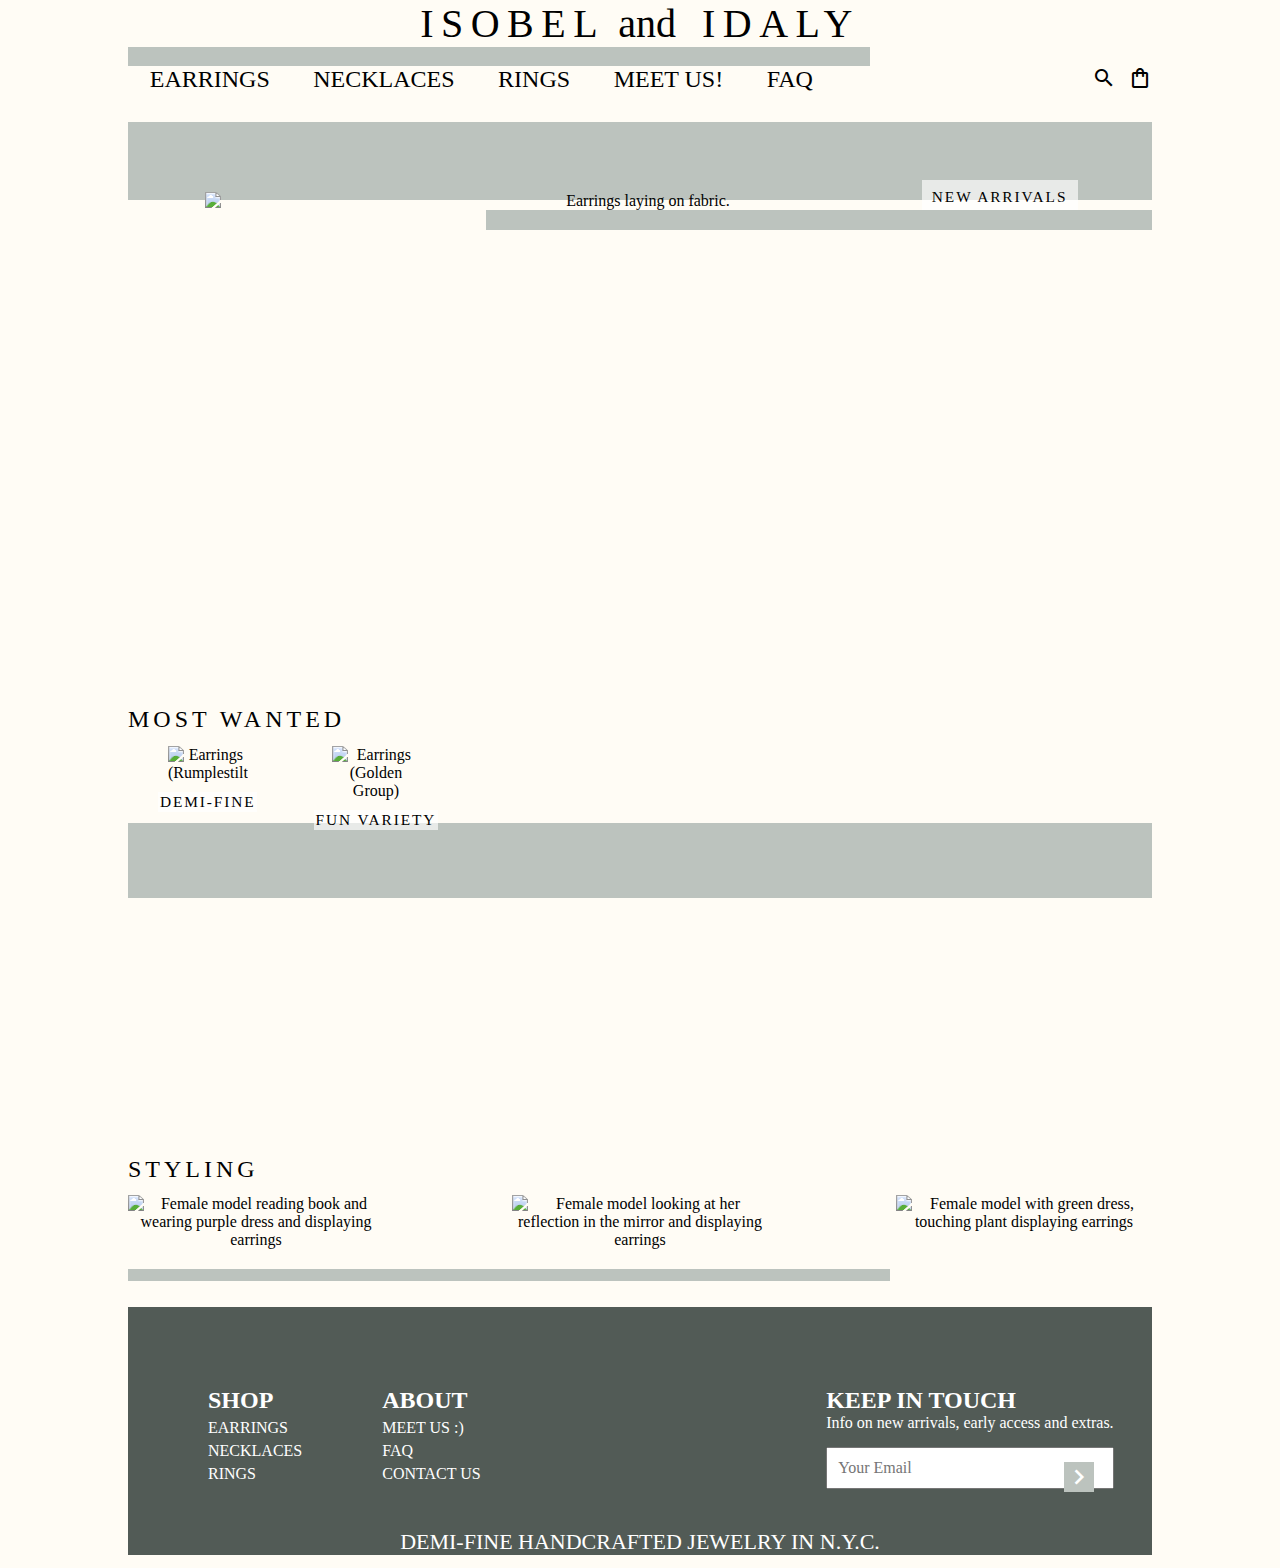
==== index.html @ d54159a1 "initial commit" ====
<!doctype html>
<html lang="en">
	
	<head>
		<meta charset="utf-8">
		<meta name="viewport" content="width=device-width, initial-scale=1.0">
		<link href="https://fonts.googleapis.com/css?family=Material+Icons|Material+Icons+Outlined|Material+Icons+Two+Tone|Material+Icons+Round|Material+Icons+Sharp" rel="stylesheet">
		<link rel="stylesheet" href="CSS/style.css">
		<title>ISO.IDA | Demi-Fine Handmade Jewelry</title>
	</head>

	<body>
		<!-- Navigation menu -->

		<header>
			
			<nav>
				
				<div id="logo">
				  <a href="index.html"><span class="logoFont1">ISOBEL</span><span class="logoFont2">and</span><span class="logoFont1">IDALY</span></a>
			  </div>
				
				<div id="menu">
					<a href="earrings.html">EARRINGS</a>
					<a href="">NECKLACES</a>
					<a href="">RINGS</a>
					<a href="">MEET US!</a>
					<a href="">FAQ</a>
				</div>
				
			  <div id="menuIcons">
					<span class="material-icons-outlined">search</span>
					<span class="material-icons-outlined">shopping_bag</span>
				</div>
				
			</nav>
		
		</header>
		
		<main>
		<div id="homeMain">
			<!-- Image displaying on homepage after menu -->
			<img src="Images/Home/GroupShot.JPG" alt="Earrings laying on fabric." id="homeGroupShot">
			<button id="newArrivals">NEW ARRIVALS</button>
		</div>
		</main>
		
		<article id="homeArticle">
			<section>
				<h2>MOST WANTED</h2>
				<div id="homeMostWanted">
				
					<div id="homeLeftImage">
						<img src="Images/Home/Rumplestilt.jpg" alt="Earrings (Rumplestilt)">
						<button>DEMI-FINE</button>
					</div>
					
					<div id="homeRightImage">
						<img src="Images/Home/GoldenGroup.jpg" alt="Earrings (Golden Group)">
						<button>FUN VARIETY</button>
					</div>
					
				</div>
				
			</section>
			
			<section id="homeSectionStyling">
				<h2>STYLING</h2>
				<div id="homeStyling">
					
					<div id="homeStylingImages">
						<img src="Images/Home/QueenPurple.jpg" alt="Female model reading book and wearing purple dress and displaying earrings">
						<img src="Images/Home/QueenTerra.jpg" alt="Female model looking at her reflection in the mirror and displaying earrings" id="homeStylingCenterImg">
						<img src="Images/Home/QueenGreen.jpg" alt="Female model with green dress, touching plant displaying earrings">
					</div>
				
				</div>
			</section>
		
		</article>
		
		<footer>
			<div class="footerTop">
				<div>
				<h3>SHOP</h3>
					<ul>
						<li><a href="">EARRINGS</a></li>
						<li><a href="">NECKLACES</a></li>
						<li><a href="">RINGS</a></li>
					</ul>
				</div>

				<div>
				<h3>ABOUT</h3>
					<ul>
						<li><a href="">MEET US :)</a></li>
						<li><a href="">FAQ</a></li>
						<li><a href="">CONTACT US</a></li>
					</ul>
				</div>

				<div class="footerKeepInTouch">

					<h3>KEEP IN TOUCH</h3>
					<p>Info on new arrivals, early access and extras.</p>
					<input type="email" placeholder="Your Email"><span id="footerSubmitEmail" class="material-icons-outlined">keyboard_arrow_right</span>
				</div>
			</div>
			
			<span class="footerBottomPrint">
			
				<p>DEMI-FINE HANDCRAFTED JEWELRY IN N.Y.C.</p>
				
			</span>
			
		</footer>
		
	</body>
	
</html>
---- CSS/style.css ----
@charset "utf-8";
/* CSS Document */
*{
	text-align: center;
	margin: 0;
	padding: 0;
	box-sizing: border-box;
}

html{
}


header a{
	text-decoration: none;
	color: black;
}



/* Logo style */

#logo::after{
	display: block;
	position: relative;
	content: '';
	background-color: #BCC3BE;
	height: 1.5vw;
	width: 72.5%;
}

.logoFont1{
	font-family: restora;
	font-weight: lighter;
	font-size: 40px;
	letter-spacing: 7.5px;
	vertical-align: middle;
}

.logoFont2{
	font-family: mrs saint delafield;
	font-weight: normal;
	font-size: 40px;
	padding: 0 26px 0 13px;
	position: relative;
	vertical-align: middle;
}

/* Menu */

#menu{
	float: left;
	width: 85%;
	display: flex;
	margin: 0 auto;
}

#menu a{
	font-family: leksa sans;
	font-weight: lighter;
	padding: 0 2.5%;
	font-size: 24px;
	z-index: 1;
}

#menu a:hover{
	border-bottom: thick #525b56 solid;
}

#menuIcons{
	float: right;
	width: 15%;
	text-align: end;
}

#menuIcons span{
	font-size: 24px;
	padding-left: 8px;
	cursor: pointer;
}


body{
	background-color: #fffcf5;
	margin: 0 10%;
}

main{
	top: 90px;
	position: absolute;
	width: 80%;
}

#homeMain::before{
	content: '';
	display: block;
	position: absolute;
	background-color: #BCC3BE;
	height: 65%;
	width: 100%;
	z-index: -1;
	top: 32px;
}

#homeMain{
	display: block;
	padding-top: 10%;
	position: relative;
}

/* Buttons */

button{
	display: flex;
	position: absolute;
	font-family: restora;
	font-weight: 100;
	font-size: 1.2vw;
	letter-spacing: .15vw;
	border: none;
	border-radius: 0;
	background-color: rgba(255,255,255,0.65);
	padding: .75% 1%;
	cursor: pointer;
}

#newArrivals:hover{
	color: white;
	background-color: rgba(255,255,255,0.65);
}

button:hover{
	background-color: white;
}

/* Button in Home's Main */

#homeMain button{
	top: 75%;
	left: 77.5%;
}

#homeMain::after{
	position: relative;
	content: '';
	height: 1.5vw;
	background-color: #BCC3BE;
	display: block;
	float: right;
	width: 65%;
}

/* Background boxes */

#homeGroupShot{
	
	display: block;
	width: 85%;
	margin: 0 auto;
}

/* Headings */

h2{
	font-family: restora;
	font-weight: 100;
	font-size: 24px;
	letter-spacing: 4px;
	text-align: left;
	padding-bottom: 1vw;
}

h3{
	color: white;
	font-family: leksa sans;
	font-size: 24px;
}

/* Home's Article */

#homeArticle{
	padding-top: 50vw;
	display: block;
}

/* Home's Sections */

#homeMostWanted{
	position: absolute;
	display: flex;
	width: 80%;
}

#homeMostWanted img{
	display: block;
	width: 50%;
	margin: 0 auto;
}

#homeMostWanted button{
	display: block;
	margin: .75vw auto;
	position: relative;
	
}

#homeMostWanted::after{
	content: '';
	display: block;
	position: absolute;
	background-color: #BCC3BE;
	height: 80%;
	width: 100%;
	z-index: -1;
	top: 6vw;
}

/* Home's Styling Section */

#homeSectionStyling{
	margin-top: 32vw;
}

#homeStyling{
	position: relative;
}

#homeStylingImages{
	display: flex;
}

#homeStylingImages img{
	width: 25%;
	
}

#homeStylingCenterImg{
	margin: 0 auto;
}

#homeStyling::after{
	content: '';
	display: block;
	position: absolute;
	background-color: #BCC3BE;
	height: 1vw;
	width: 59.5vw;
	margin-top: 1.5vw;
}

/* ------ Earrings Styles ------ */

#earringsArticle{
	padding-top: 100px;
}

.earringsSection{
	width: 100%;
	height: 100%;
}

.earringsItemBox{
	flex-direction: column;
	display: inline-flex;
	width: 29%;
	margin: 0 1.5%;
}

.earringsSection img{
	border: medium #525b56 solid;
	
}


.earringsSection p{
	color: black;
	font-size: 26px;
	font-weight: 300;
	display: inline-flex;
}

.earringsInfoBox{
	margin: 10px 0 55px;
}

.earringItemName{
	float: left;
	text-align: left;
}

.earringItemPrice{
	float: right;
	text-align: right;
}

#earringsSection1::before{
	content: '';
	display: block;
	position: relative;
	background-color: #BCC3BE;
	height: 65%;
	width: 80%;
	z-index: -1;
	
}

/* Footer */

footer{
	margin-top: 4.5vw;
	background-color: #525b56;
	margin-bottom: 1vw;
}

footer h3, li, a, p, input{
	text-align: left;
	color: white;
	text-decoration: none;
	list-style: none;
	font-family: leksa sans;
}

footer h3{
	padding-top: 80px;
}

footer a, p{
	font-size: 16px;
	font-weight: lighter;
}

footer li{
	padding-top: 5px;
	
}

footer h3, li{
	padding-left: 80px;
}

footer input{
	margin-top: 15px;
	padding: 10px;
	font-size: 16px;
	color: black;
}

.footerKeepInTouch{
	display: flex;
	flex-direction: column;
	margin-left: auto;
	margin-right: 3vw;
}

.footerKeepInTouch h3{
	padding-left: 0px;
	
}

#footerSubmitEmail{
	font-size: 30px;
	position: absolute;
	margin-top: 155px;
	margin-left: 237.5px;
	background-color: #BCC3BE;
	cursor: pointer;
	color: white;
}

#footerSubmitEmail:hover{
	color: #525b56;
}

.footerTop{
	display: flex;
}

.footerBottomPrint{
	position: relative;
	margin: 0 auto;
}

.footerBottomPrint p{
	text-align: center;
	padding-top: 40px;
	font-size: 22px;
}

/* Responsive Webpage Settings */

@media screen and (max-width: 800px){
	body{
		margin: 0;
	}
	
	#homeSection1{
		width: 100%;
	}

	#homeSection1 img{
		margin: 0;
		width: 100%;
	}
	
	#homeRightImage img{
	}
	
	#homeLeftImage{
	}
	
	#homeRightImage{
	}
}
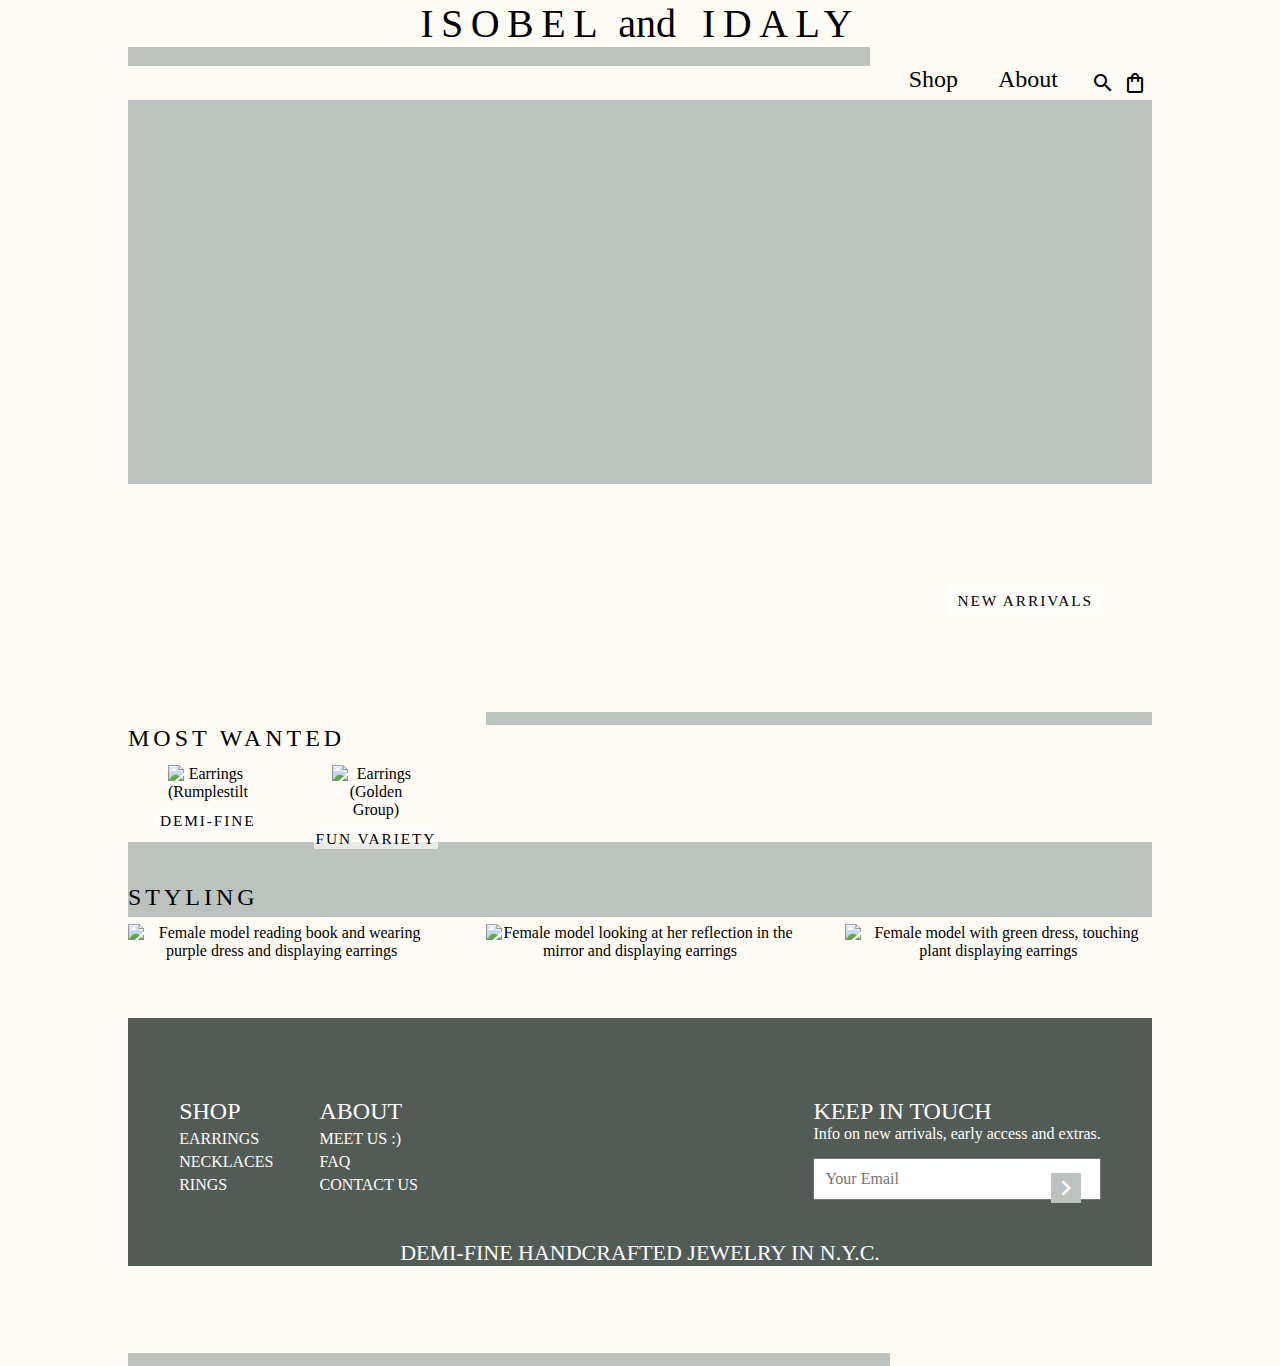
==== commit fa58ce90: "changed fonts, added images from cloud, mobile version of home page" ====
--- a/index.html
+++ b/index.html
@@ -3,7 +3,7 @@
 	
 	<head>
 		<meta charset="utf-8">
-		<meta name="viewport" content="width=device-width, initial-scale=1.0">
+		<link rel="stylesheet" href="https://use.typekit.net/btj1uvo.css">
 		<link href="https://fonts.googleapis.com/css?family=Material+Icons|Material+Icons+Outlined|Material+Icons+Two+Tone|Material+Icons+Round|Material+Icons+Sharp" rel="stylesheet">
 		<link rel="stylesheet" href="CSS/style.css">
 		<title>ISO.IDA | Demi-Fine Handmade Jewelry</title>
@@ -12,51 +12,67 @@
 	<body>
 		<!-- Navigation menu -->
 
-		<header>
-			
-			<nav>
-				
-				<div id="logo">
-				  <a href="index.html"><span class="logoFont1">ISOBEL</span><span class="logoFont2">and</span><span class="logoFont1">IDALY</span></a>
-			  </div>
-				
-				<div id="menu">
-					<a href="earrings.html">EARRINGS</a>
-					<a href="">NECKLACES</a>
-					<a href="">RINGS</a>
-					<a href="">MEET US!</a>
-					<a href="">FAQ</a>
-				</div>
-				
-			  <div id="menuIcons">
-					<span class="material-icons-outlined">search</span>
-					<span class="material-icons-outlined">shopping_bag</span>
-				</div>
-				
-			</nav>
+		<div class="mainMenu">
+			<header>
+				<nav>
+					
+					<div class="hamburgerMenu">
+					<span class="material-icons-outlined">menu</span>
+					</div>
+					
+					<div id="logo">
+					  <a href="index.html"><span class="logoFont1">ISOBEL</span><span class="logoFont2">and</span><span class="logoFont1">IDALY</span></a>
+					</div>
+
+					<div id="menu">
+						<div id="menuDropDown">
+							<div class="menuSection">
+								<span>Shop</span>
+									<ul class="menuList">
+										<li class="menuDropDown-item1"><a href="earrings.html">Earrings</a></li>
+										<li class="menuDropDown-item2"><a href="">Necklaces</a></li>
+										<li class="menuDropDown-item3"><a href="">Rings</a></li>
+									</ul>
+							</div>
+					
+							<div class="menuSection">
+								<span>About</span>
+									<ul class="menuList">
+										<li class="menuDropDown-item1"><a href="">Meet us!</a></li>
+										<li class="menuDropDown-item2"><a href="">FAQ</a></li>
+										<li class="menuDropDown-item3"><a href="">Contact us</a></li>
+									</ul>
+							</div>
+						</div>
+						
+						<div id="menuIcons">
+							<span class="material-icons-outlined" id="menuSearch">search</span>
+							<span class="material-icons-outlined">shopping_bag</span>
+						</div>
+					</div>
+				</nav>
+			</header>
+		</div>
 		
-		</header>
-		
-		<main>
 		<div id="homeMain">
-			<!-- Image displaying on homepage after menu -->
-			<img src="Images/Home/GroupShot.JPG" alt="Earrings laying on fabric." id="homeGroupShot">
-			<button id="newArrivals">NEW ARRIVALS</button>
+			<main>
+				<!-- Image displaying on homepage after menu -->
+				<button id="newArrivals">NEW ARRIVALS</button>
+			</main>
 		</div>
-		</main>
 		
 		<article id="homeArticle">
 			<section>
 				<h2>MOST WANTED</h2>
 				<div id="homeMostWanted">
 				
-					<div id="homeLeftImage">
-						<img src="Images/Home/Rumplestilt.jpg" alt="Earrings (Rumplestilt)">
+					<div class="homeMostWantedItems" id="homeLeftImage">
+						<img src="https://s3.amazonaws.com/iso.ida/Images/Home/Rumplestilt.JPG" alt="Earrings (Rumplestilt)">
 						<button>DEMI-FINE</button>
 					</div>
 					
-					<div id="homeRightImage">
-						<img src="Images/Home/GoldenGroup.jpg" alt="Earrings (Golden Group)">
+					<div class="homeMostWantedItems" id="homeRightImage">
+						<img src="https://s3.amazonaws.com/iso.ida/Images/Home/GoldenGroup.JPG" alt="Earrings (Golden Group)">
 						<button>FUN VARIETY</button>
 					</div>
 					
@@ -67,13 +83,18 @@
 			<section id="homeSectionStyling">
 				<h2>STYLING</h2>
 				<div id="homeStyling">
+					<div class="homeStylingImages">
+					<img src="https://s3.amazonaws.com/iso.ida/Images/Home/QueenPurple.jpeg" alt="Female model reading book and wearing purple dress and displaying earrings">
+					</div>
 					
-					<div id="homeStylingImages">
-						<img src="Images/Home/QueenPurple.jpg" alt="Female model reading book and wearing purple dress and displaying earrings">
-						<img src="Images/Home/QueenTerra.jpg" alt="Female model looking at her reflection in the mirror and displaying earrings" id="homeStylingCenterImg">
-						<img src="Images/Home/QueenGreen.jpg" alt="Female model with green dress, touching plant displaying earrings">
+					<div class="homeStylingImages">
+					<img src="https://s3.amazonaws.com/iso.ida/Images/Home/QueenTerra.jpeg" alt="Female model looking at her reflection in the mirror and displaying earrings" id="homeStylingCenterImg">
 					</div>
-				
+					
+					<div class="homeStylingImages">
+					<img src="https://s3.amazonaws.com/iso.ida/Images/Home/QueenGreen.jpeg" alt="Female model with green dress, touching plant displaying earrings">
+					</div>
+					
 				</div>
 			</section>
 		
@@ -81,25 +102,27 @@
 		
 		<footer>
 			<div class="footerTop">
-				<div>
-				<h3>SHOP</h3>
-					<ul>
-						<li><a href="">EARRINGS</a></li>
-						<li><a href="">NECKLACES</a></li>
-						<li><a href="">RINGS</a></li>
-					</ul>
+				<div class="footerTopLeft">
+					<div class="footerMenu">
+					<h3>SHOP</h3>
+						<ul>
+							<li><a href="">EARRINGS</a></li>
+							<li><a href="">NECKLACES</a></li>
+							<li><a href="">RINGS</a></li>
+						</ul>
+					</div>
+
+					<div class="footerMenu">
+					<h3>ABOUT</h3>
+						<ul>
+							<li><a href="">MEET US :)</a></li>
+							<li><a href="">FAQ</a></li>
+							<li><a href="">CONTACT US</a></li>
+						</ul>
+					</div>
 				</div>
-
-				<div>
-				<h3>ABOUT</h3>
-					<ul>
-						<li><a href="">MEET US :)</a></li>
-						<li><a href="">FAQ</a></li>
-						<li><a href="">CONTACT US</a></li>
-					</ul>
-				</div>
-
-				<div class="footerKeepInTouch">
+				
+				<div class="footerTopRight">
 
 					<h3>KEEP IN TOUCH</h3>
 					<p>Info on new arrivals, early access and extras.</p>
@@ -107,11 +130,11 @@
 				</div>
 			</div>
 			
-			<span class="footerBottomPrint">
+			<div class="footerBottomPrint">
 			
 				<p>DEMI-FINE HANDCRAFTED JEWELRY IN N.Y.C.</p>
 				
-			</span>
+			</div>
 			
 		</footer>
 		
--- a/CSS/style.css
+++ b/CSS/style.css
@@ -1,13 +1,31 @@
 @charset "utf-8";
+
 /* CSS Document */
+
 *{
 	text-align: center;
 	margin: 0;
 	padding: 0;
 	box-sizing: border-box;
-}
-
-html{
+	scroll-behavior: smooth;
+}
+
+/* Custom fonts */
+
+@font-face{
+	font-family: "mrs saint delafield";
+	src: url(https://s3.amazonaws.com/iso.ida/Fonts/mrssaintdelafield-regular-webfont.woff),
+		url(https://s3.amazonaws.com/iso.ida/Fonts/mrssaintdelafield-regular-webfont.woff2);
+}
+
+@font-face{
+	font-family: "restora";
+	src: url(https://s3.amazonaws.com/iso.ida/Fonts/nasir_udin_-_restoraextralight-webfont.woff),
+		url(https://s3.amazonaws.com/iso.ida/Fonts/nasir_udin_-_restoraextralight-webfont.woff2);
+}
+
+body{
+	margin: 0 auto;
 }
 
 
@@ -16,7 +34,13 @@
 	color: black;
 }
 
-
+/* Main Menu */
+
+/* Hamburger Menu */
+
+.hamburgerMenu{
+	display: none;
+}
 
 /* Logo style */
 
@@ -49,28 +73,61 @@
 /* Menu */
 
 #menu{
-	float: left;
-	width: 85%;
-	display: flex;
-	margin: 0 auto;
-}
-
-#menu a{
-	font-family: leksa sans;
-	font-weight: lighter;
-	padding: 0 2.5%;
+	display: flex;
+	position: relative;
+	justify-content: flex-end;
+}
+
+#menuDropDown ul{
+	list-style: none;
+	
+}
+
+.menuSection{
+}
+
+#menuDropDown{
+	display: flex;
+	
+}
+
+#menuDropDown span{
 	font-size: 24px;
+	font-family: "leksa-sans";
+	padding: 0 10px;
+	margin: 0 10px;
+	cursor: pointer;
+}
+
+.menuSection:hover .menuList{
+	display: block;
+	position: absolute;
+	animation: dropDown 1s;
+	background-color: rgba(255,255,255,0.65);
+}
+
+/* Menu Animation */
+
+@keyframes dropDown{
+	0%{
+		opacity: 0;
+	}
+	
+	100%{
+		opacity: 1;
+		background-color: rgba(255,255,255,0.65);
+	}
+}
+
+.menuList{
+	display: none;
 	z-index: 1;
 }
 
-#menu a:hover{
-	border-bottom: thick #525b56 solid;
-}
-
 #menuIcons{
-	float: right;
-	width: 15%;
-	text-align: end;
+	display: flex;
+	padding: 5px;
+	justify-content: center;
 }
 
 #menuIcons span{
@@ -80,15 +137,19 @@
 }
 
 
+
 body{
 	background-color: #fffcf5;
 	margin: 0 10%;
 }
 
 main{
-	top: 90px;
-	position: absolute;
-	width: 80%;
+	margin: 0 auto;
+	background-image: url("https://s3.amazonaws.com/iso.ida/Images/Home/GroupShot.JPG");
+	background-position: center;
+	background-size: cover;
+	height: 40vw;
+	width: 90%;
 }
 
 #homeMain::before{
@@ -96,15 +157,15 @@
 	display: block;
 	position: absolute;
 	background-color: #BCC3BE;
-	height: 65%;
+	height: 30vw;
 	width: 100%;
 	z-index: -1;
-	top: 32px;
+	top: -100px;
 }
 
 #homeMain{
 	display: block;
-	padding-top: 10%;
+	margin-top: 100px;
 	position: relative;
 }
 
@@ -113,7 +174,7 @@
 button{
 	display: flex;
 	position: absolute;
-	font-family: restora;
+	font-family: leksa-sans;
 	font-weight: 100;
 	font-size: 1.2vw;
 	letter-spacing: .15vw;
@@ -137,32 +198,27 @@
 
 #homeMain button{
 	top: 75%;
-	left: 77.5%;
+	left: 80%;
 }
 
 #homeMain::after{
 	position: relative;
 	content: '';
-	height: 1.5vw;
+	height: 1vw;
 	background-color: #BCC3BE;
 	display: block;
 	float: right;
 	width: 65%;
+	margin-left: 35%;
 }
 
 /* Background boxes */
 
-#homeGroupShot{
-	
-	display: block;
-	width: 85%;
-	margin: 0 auto;
-}
 
 /* Headings */
 
 h2{
-	font-family: restora;
+	font-family: leksa-sans;
 	font-weight: 100;
 	font-size: 24px;
 	letter-spacing: 4px;
@@ -172,23 +228,22 @@
 
 h3{
 	color: white;
-	font-family: leksa sans;
+	font-family: "leksa-sans";
 	font-size: 24px;
+	font-weight: normal;
 }
 
 /* Home's Article */
 
 #homeArticle{
-	padding-top: 50vw;
 	display: block;
 }
 
 /* Home's Sections */
 
 #homeMostWanted{
-	position: absolute;
-	display: flex;
-	width: 80%;
+	position: relative;
+	display: flex;
 }
 
 #homeMostWanted img{
@@ -218,69 +273,95 @@
 /* Home's Styling Section */
 
 #homeSectionStyling{
-	margin-top: 32vw;
+	margin-top: 2vw;
 }
 
 #homeStyling{
 	position: relative;
-}
-
-#homeStylingImages{
-	display: flex;
-}
-
-#homeStylingImages img{
-	width: 25%;
-	
+	flex-direction: row;
+	display: flex;
+	justify-content: space-between;
+}
+
+.homeStylingImages{
+	width: 30%;
+}
+
+#homeStyling img{
+	width: 100%;
 }
 
 #homeStylingCenterImg{
-	margin: 0 auto;
 }
 
 #homeStyling::after{
 	content: '';
-	display: block;
+	display: flex;
+	justify-content: flex-start;
 	position: absolute;
 	background-color: #BCC3BE;
 	height: 1vw;
 	width: 59.5vw;
-	margin-top: 1.5vw;
+	margin-top: 33.5vw;
 }
 
 /* ------ Earrings Styles ------ */
+
+#earringsHeader::after{
+	content: '';
+	display: block;
+	position: absolute;
+	background-color: #BCC3BE;
+	padding-bottom: 30vw;
+	width: 80%;
+	z-index: -1;
+	
+}
 
 #earringsArticle{
 	padding-top: 100px;
+}
+
+#earringsArticle h2{
+	font-size: 30px;
+	margin-left: 8.8%;
+	font-weight: bold;
+	letter-spacing: 2.125px;
 }
 
 .earringsSection{
 	width: 100%;
 	height: 100%;
+	display: flex;
+	justify-content: space-between;
 }
 
 .earringsItemBox{
 	flex-direction: column;
 	display: inline-flex;
-	width: 29%;
-	margin: 0 1.5%;
+	align-items: center;
+	
 }
 
 .earringsSection img{
 	border: medium #525b56 solid;
-	
+	width: 80%;
 }
 
 
 .earringsSection p{
 	color: black;
-	font-size: 26px;
+	font-size: 22px;
 	font-weight: 300;
-	display: inline-flex;
+	display: flex;
+	justify-content: space-between;
+	margin: 0 2.5%;
+	font-family: "leksa-sans";
 }
 
 .earringsInfoBox{
 	margin: 10px 0 55px;
+	width: 80%;
 }
 
 .earringItemName{
@@ -291,17 +372,6 @@
 .earringItemPrice{
 	float: right;
 	text-align: right;
-}
-
-#earringsSection1::before{
-	content: '';
-	display: block;
-	position: relative;
-	background-color: #BCC3BE;
-	height: 65%;
-	width: 80%;
-	z-index: -1;
-	
 }
 
 /* Footer */
@@ -312,30 +382,25 @@
 	margin-bottom: 1vw;
 }
 
-footer h3, li, a, p, input{
+footer h3, footer li, footer a, footer p, footer input{
 	text-align: left;
 	color: white;
 	text-decoration: none;
 	list-style: none;
-	font-family: leksa sans;
+	font-family: "leksa-sans";
 }
 
 footer h3{
 	padding-top: 80px;
 }
 
-footer a, p{
+footer a, footer p{
 	font-size: 16px;
 	font-weight: lighter;
 }
 
 footer li{
 	padding-top: 5px;
-	
-}
-
-footer h3, li{
-	padding-left: 80px;
 }
 
 footer input{
@@ -345,17 +410,29 @@
 	color: black;
 }
 
-.footerKeepInTouch{
+.footerTop{
+	display: flex;
+	justify-content: space-between;
+	margin: 0 5%;
+}
+
+.footerTopLeft{
+	flex-direction: row;
+	display: flex;
+	width: 50%;
+}
+
+.footerTopRight{
 	display: flex;
 	flex-direction: column;
-	margin-left: auto;
-	margin-right: 3vw;
-}
-
-.footerKeepInTouch h3{
-	padding-left: 0px;
-	
-}
+}
+
+.footerMenu{
+	display: flex;
+	flex-direction: column;
+	margin-right: 10%;
+}
+
 
 #footerSubmitEmail{
 	font-size: 30px;
@@ -371,9 +448,7 @@
 	color: #525b56;
 }
 
-.footerTop{
-	display: flex;
-}
+
 
 .footerBottomPrint{
 	position: relative;
@@ -387,28 +462,259 @@
 }
 
 /* Responsive Webpage Settings */
-
-@media screen and (max-width: 800px){
+@media screen and (min-width: 1920px){
+	
+}
+
+@media screen and (max-width: 1023px){
+	
+}
+
+@media screen and (max-width: 767px){
 	body{
 		margin: 0;
 	}
 	
-	#homeSection1{
+	/* Top Bar Menu */
+	
+	.mainMenu{
+		position: relative;
+		height: 15vw;
+	}
+	
+	.hamburgerMenu{
+		margin: auto;
+		display: flex;
+		float: left;
+		width: 10%;
+		z-index: 1;
+		cursor: pointer;
+		position: absolute;
+		margin-top: 4vw;
+		margin-left: 1.5vw;
+	}
+	
+	#logo{
 		width: 100%;
-	}
-
-	#homeSection1 img{
+		display: flex;
+		position: absolute;
+		justify-content: center;
+		z-index: 0;
+		margin-top: 1.25vw;
+	}
+	
+	.logoFont1{
+		font-size: 8vw;
+		letter-spacing: .8vw;
+	}
+	
+	.logoFont2{
+		font-size: 7.5vw;
+		padding: 0 2.5vw 0 .5vw;
+	}
+	
+	#menu{
+		width: 10%;
+		float: right;
+		margin-top: 3.3vw;
+	}
+	
+	#menuIcons span{
+		padding: 0 .5vw;
+	}
+	
+	#menuDropDown{
+		display: none;
+	}
+	
+	#menuIcons{
+		display: flex;
+		float: right;
+		position: relative;
+	}
+	
+	#menuIcons span{
+		font-size: 6vw;
+		padding: 0 2vw;
+	}
+	
+	.material-icons-outlined{
+		padding: 0 2vw;
+		font-size: 7vw;
+	}
+	
+	#menuSearch{
+		display: none;
+	}
+	
+	#logo::after{
+		display: none;
+	}
+	
+	/* Main Image */
+	
+	main{
 		margin: 0;
 		width: 100%;
-	}
-	
-	#homeRightImage img{
+		height: 130vw;
+		position: relative;
+		background-size: 218%;
+		background-position: top;
+		background-repeat: no-repeat;
+	}
+	
+	#homeMain::before{
+		display: none;
+	}
+	
+	#homeMain{
+		margin: 0;
+	}
+	
+	#homeGroupShot{
+		width: 100%;
+		overflow: hidden;
+	}
+	
+	#homeMain::after{
+		display: none;
+	}
+
+	/* Buttons */
+	
+	button{
+		display: flex;
+		position: absolute;
+		font-family: leksa-sans;
+		font-weight: 300;
+		font-size: 6vw;
+		letter-spacing: .15vw;
+		border: none;
+		border-radius: 0;
+		background-color: #fffcf5;
+		padding: 2% 6%;
+	}
+	
+	/* NEW ARRIVALS Button */
+	
+	#homeMain button{
+		left: 0;
+		margin: 0 auto;
+		display: flex;
+		position: relative;
+	}
+	
+	#homeMain button:hover{
+		background-color: #fffcf5;
+		color: black;
+	}
+	
+	/* Most Wanted */
+	
+	#homeMostWanted{
+		overflow-x: scroll;
+		scroll-snap-type: x mandatory;
+		width: auto;
+		display: flex;
+	}
+	
+	.homeMostWantedItems{
+		flex-shrink: 0;
+		scroll-snap-align: center;
+		height: 100vw;
+	}
+	
+	#homeMostWanted img{
+		height: 100vw;
+		margin: 0 3vw;
+		width: auto;
 	}
 	
 	#homeLeftImage{
+		margin-left: 1.5vw;
 	}
 	
 	#homeRightImage{
-	}
-}
-
+		padding-right: 2vw;
+	}
+	
+	#homeMostWanted::after{
+		display: none;
+	}
+	
+	/* Most Wanted Buttons */
+	
+	#homeMostWanted button{
+		top: -20vw;
+	}
+	
+	/* Styling */
+	
+	#homeStyling{
+		overflow-x: scroll;
+		scroll-snap-type: x mandatory;
+	}
+	
+	.homeStylingImages{
+		flex-shrink: 0;
+		scroll-snap-align: center;
+		width: 80%;
+	}
+	
+	#homeStyling img{
+		
+		width: auto;
+		height: 100vw;
+	}
+	
+	#homeStylingCenterImg{
+		
+	}
+	
+	#homeStyling::after{
+		display: none;
+	}
+	
+	/* Scrollbar Style */
+	
+	::-webkit-scrollbar{
+		
+	}
+	
+	::-webkit-scrollbar-track{
+		
+	}
+	
+	::-webkit-scrollbar-thumb{
+		
+	}
+	
+	/* Footer */
+	
+	.footerTop{
+		flex-direction: column;
+	}
+	
+	.footerTop h3{
+		font-size: 5vw;
+		padding-top: 4vw;
+	}
+	
+	.footerTopLeft{
+		justify-content: space-between;
+	}
+	
+	.footerMenu{
+		margin: 0;
+	}
+	
+	.footerTop a, .footerTop p, .footerTop input, .footerBottomPrint p{
+		font-size: 4vw;
+	}
+	
+	#footerSubmitEmail{
+		padding-bottom: 3vw;
+		align-items: center;
+	}
+	
+}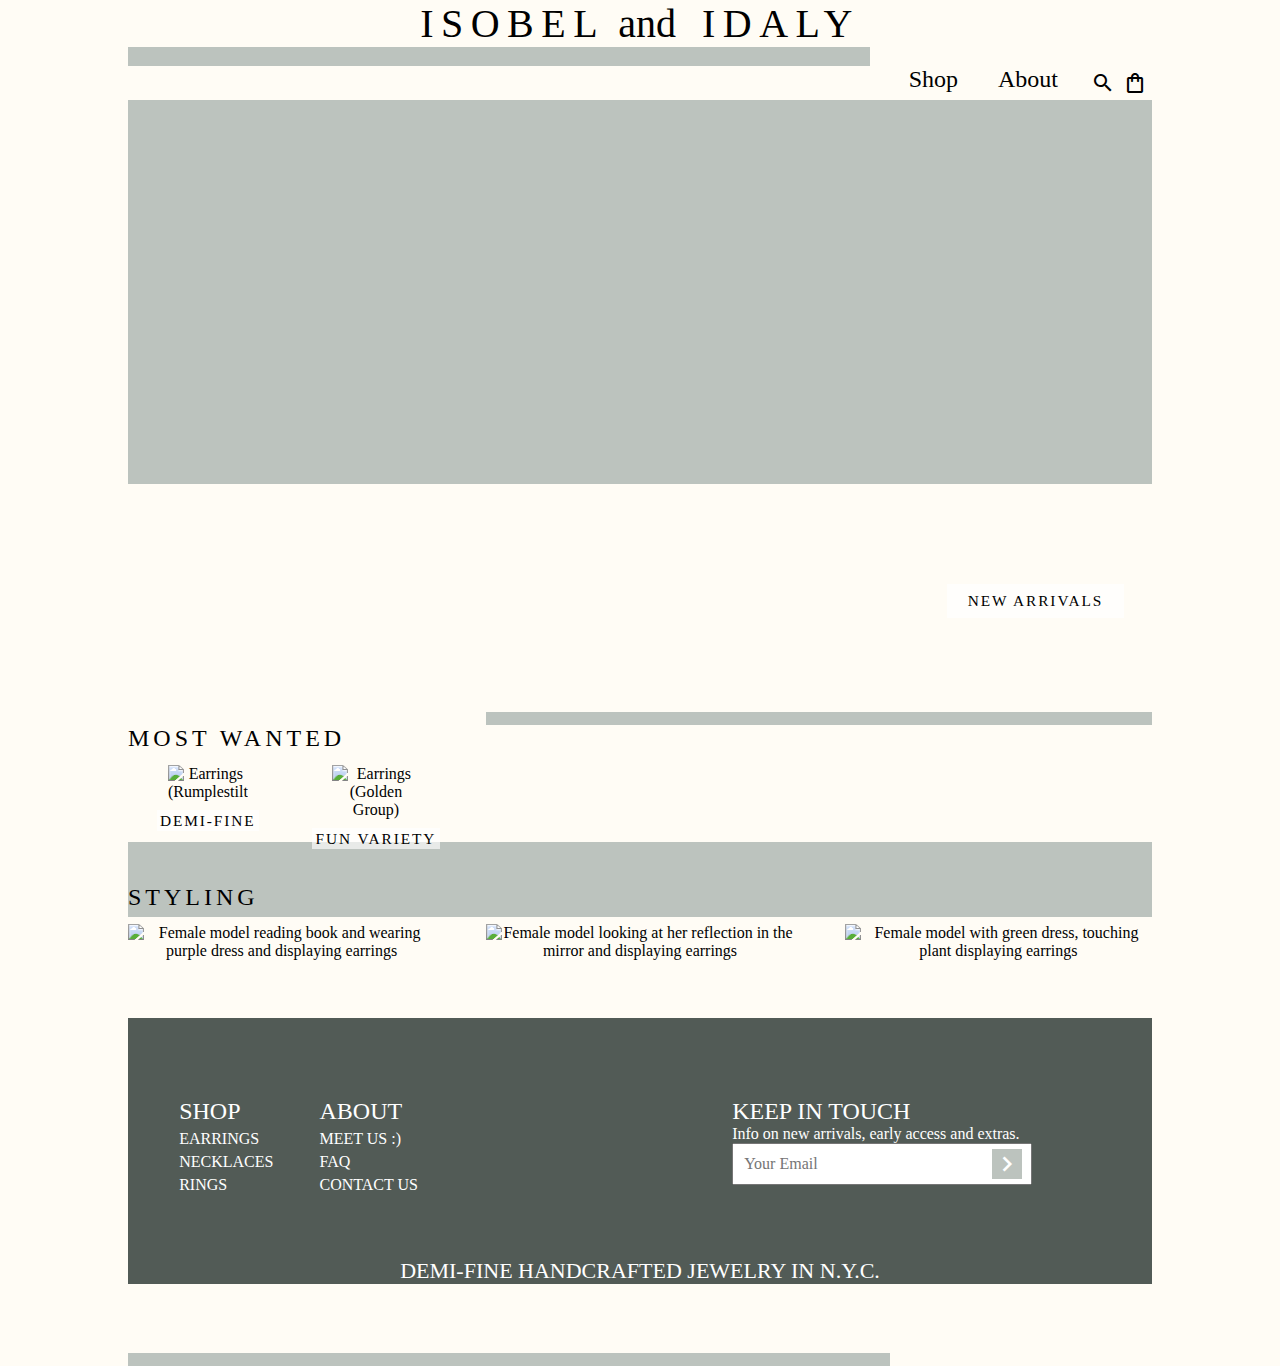
==== commit 7860991f: "repositioned submit email button" ====
--- a/index.html
+++ b/index.html
@@ -102,7 +102,16 @@
 		
 		<footer>
 			<div class="footerTop">
-				<div class="footerTopLeft">
+				<div class="footerTopRight">
+
+					<h3>KEEP IN TOUCH</h3>
+					<p>Info on new arrivals, early access and extras.</p>
+					<div>
+						<input type="email" placeholder="Your Email"><div id="footerSubmitEmail" class="material-icons-outlined">keyboard_arrow_right</div>
+					</div>
+				</div>
+			
+			<div class="footerTopLeft">
 					<div class="footerMenu">
 					<h3>SHOP</h3>
 						<ul>
@@ -121,15 +130,8 @@
 						</ul>
 					</div>
 				</div>
-				
-				<div class="footerTopRight">
+							</div>
 
-					<h3>KEEP IN TOUCH</h3>
-					<p>Info on new arrivals, early access and extras.</p>
-					<input type="email" placeholder="Your Email"><span id="footerSubmitEmail" class="material-icons-outlined">keyboard_arrow_right</span>
-				</div>
-			</div>
-			
 			<div class="footerBottomPrint">
 			
 				<p>DEMI-FINE HANDCRAFTED JEWELRY IN N.Y.C.</p>
--- a/CSS/style.css
+++ b/CSS/style.css
@@ -32,6 +32,13 @@
 header a{
 	text-decoration: none;
 	color: black;
+	font-family: "leksa-sans";
+	font-size: 20px;
+	margin: 0 5px;
+}
+
+header a:hover{
+	color: #525b56;
 }
 
 /* Main Menu */
@@ -102,7 +109,7 @@
 .menuSection:hover .menuList{
 	display: block;
 	position: absolute;
-	animation: dropDown 1s;
+	animation: dropDown .5s;
 	background-color: rgba(255,255,255,0.65);
 }
 
@@ -181,7 +188,7 @@
 	border: none;
 	border-radius: 0;
 	background-color: rgba(255,255,255,0.65);
-	padding: .75% 1%;
+	padding: .75% 2%;
 	cursor: pointer;
 }
 
@@ -404,27 +411,34 @@
 }
 
 footer input{
-	margin-top: 15px;
+	margin: auto 0;
 	padding: 10px;
+	padding-right: 45px;
 	font-size: 16px;
 	color: black;
+	z-index: 0;
+	width: 300px;
 }
 
 .footerTop{
-	display: flex;
+	display: block;
 	justify-content: space-between;
 	margin: 0 5%;
+	height: 200px;
 }
 
 .footerTopLeft{
 	flex-direction: row;
 	display: flex;
 	width: 50%;
+	float: left;
 }
 
 .footerTopRight{
-	display: flex;
 	flex-direction: column;
+	width: 50%;
+	float: right;
+	padding-left: 10%;
 }
 
 .footerMenu{
@@ -433,12 +447,16 @@
 	margin-right: 10%;
 }
 
+.footerTopRight div{
+	display: flex;
+}
 
 #footerSubmitEmail{
 	font-size: 30px;
-	position: absolute;
-	margin-top: 155px;
-	margin-left: 237.5px;
+	width: 30px;
+	position: relative;
+	z-index: 1;
+	margin: auto 0 auto -40px;
 	background-color: #BCC3BE;
 	cursor: pointer;
 	color: white;
@@ -451,7 +469,6 @@
 
 
 .footerBottomPrint{
-	position: relative;
 	margin: 0 auto;
 }
 
@@ -701,20 +718,32 @@
 	}
 	
 	.footerTopLeft{
-		justify-content: space-between;
+		justify-content: space-around;
+		width: 80%;
+	}
+	
+	.footerTopRight{
+		margin: auto;
 	}
 	
 	.footerMenu{
 		margin: 0;
-	}
+ 	}
 	
 	.footerTop a, .footerTop p, .footerTop input, .footerBottomPrint p{
 		font-size: 4vw;
 	}
 	
+	footer input{
+		width: 80%;
+		padding: 1.5vw;
+	}
+	
 	#footerSubmitEmail{
-		padding-bottom: 3vw;
-		align-items: center;
+		padding: 1vw 1vw;
+		margin: auto 0 auto -7.5vw;
+		width: auto;
+		font-size: 4vw;
 	}
 	
 }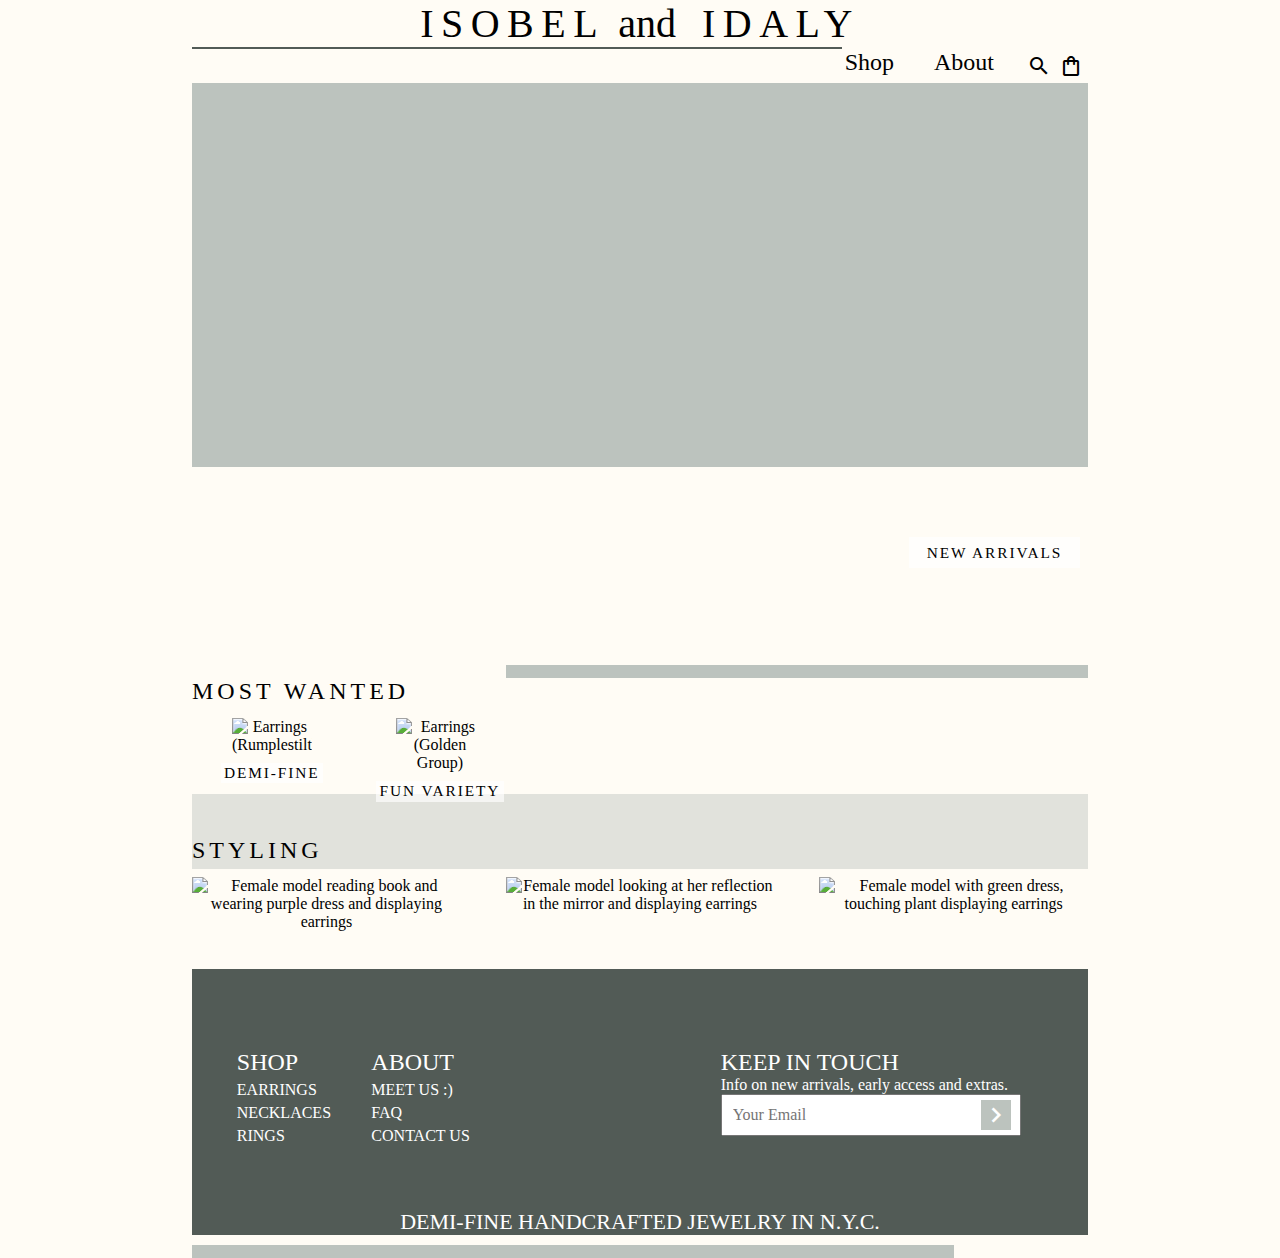
==== commit 2dd03218: "advanced item page" ====
--- a/index.html
+++ b/index.html
@@ -3,6 +3,7 @@
 	
 	<head>
 		<meta charset="utf-8">
+		<meta name="description" content="Shop Demi-Fine Handmade Jewelry.">
 		<link rel="stylesheet" href="https://use.typekit.net/btj1uvo.css">
 		<link href="https://fonts.googleapis.com/css?family=Material+Icons|Material+Icons+Outlined|Material+Icons+Two+Tone|Material+Icons+Round|Material+Icons+Sharp" rel="stylesheet">
 		<link rel="stylesheet" href="CSS/style.css">
@@ -82,7 +83,7 @@
 			
 			<section id="homeSectionStyling">
 				<h2>STYLING</h2>
-				<div id="homeStyling">
+				<div class="homeStyling">
 					<div class="homeStylingImages">
 					<img src="https://s3.amazonaws.com/iso.ida/Images/Home/QueenPurple.jpeg" alt="Female model reading book and wearing purple dress and displaying earrings">
 					</div>
--- a/CSS/style.css
+++ b/CSS/style.css
@@ -55,8 +55,8 @@
 	display: block;
 	position: relative;
 	content: '';
-	background-color: #BCC3BE;
-	height: 1.5vw;
+	background-color: #525b56;
+	height: 0.15vw;
 	width: 72.5%;
 }
 
@@ -104,6 +104,7 @@
 	padding: 0 10px;
 	margin: 0 10px;
 	cursor: pointer;
+	
 }
 
 .menuSection:hover .menuList{
@@ -129,7 +130,17 @@
 .menuList{
 	display: none;
 	z-index: 1;
-}
+	
+	
+}
+
+.menuList li{
+	margin-left: 10px;
+	margin-right: 10px;
+	text-align: left;
+	padding: 0 5px 1px;
+}
+
 
 #menuIcons{
 	display: flex;
@@ -147,7 +158,7 @@
 
 body{
 	background-color: #fffcf5;
-	margin: 0 10%;
+	margin: 0 15%;
 }
 
 main{
@@ -167,12 +178,12 @@
 	height: 30vw;
 	width: 100%;
 	z-index: -1;
-	top: -100px;
+	top: -70px;
 }
 
 #homeMain{
 	display: block;
-	margin-top: 100px;
+	margin-top: 70px;
 	position: relative;
 }
 
@@ -240,6 +251,13 @@
 	font-weight: normal;
 }
 
+h4{
+	text-align: left;
+	font-family: "leksa-sans";
+	font-size: 24px;
+	font-weight: 400;
+}
+
 /* Home's Article */
 
 #homeArticle{
@@ -270,7 +288,7 @@
 	content: '';
 	display: block;
 	position: absolute;
-	background-color: #BCC3BE;
+	background-color: rgba(188, 195, 190, 0.45);
 	height: 80%;
 	width: 100%;
 	z-index: -1;
@@ -283,25 +301,26 @@
 	margin-top: 2vw;
 }
 
-#homeStyling{
+.homeStyling{
 	position: relative;
 	flex-direction: row;
 	display: flex;
 	justify-content: space-between;
+	margin-bottom: 3vw;
 }
 
 .homeStylingImages{
 	width: 30%;
 }
 
-#homeStyling img{
+.homeStyling img{
 	width: 100%;
 }
 
 #homeStylingCenterImg{
 }
 
-#homeStyling::after{
+.homeStyling::after{
 	content: '';
 	display: flex;
 	justify-content: flex-start;
@@ -309,54 +328,115 @@
 	background-color: #BCC3BE;
 	height: 1vw;
 	width: 59.5vw;
-	margin-top: 33.5vw;
+	margin-top: 28.75vw;
+	margin-bottom: 1vw;
 }
 
 /* ------ Earrings Styles ------ */
 
-#earringsHeader::after{
+#earringsHeading h2{
+	font-weight: normal;
+	margin: 0;
+	margin-top: 4px;
+	padding-left: 40px;
+	width: 100%;
+	padding-bottom: 0;
+	margin-bottom: 1vw;
+	font-size: 24px;
+	letter-spacing: 0.75px;
+}
+
+#earringsHeader::before{
 	content: '';
 	display: block;
 	position: absolute;
 	background-color: #BCC3BE;
-	padding-bottom: 30vw;
-	width: 80%;
+	margin-top: 95px;
+	padding-bottom: 0.5vw;
+	width: 70%;
 	z-index: -1;
-	
+}
+
+#earringsHeader::after{
+	content: '';
+	display: block;
+	position: absolute;
+	background-color: rgba(188, 195, 190, 0.45);
+	margin-top: 44px;
+	padding-bottom: 20vw;
+	width: 70%;
+	z-index: -1;
+	
+}
+
+#earringsSection5::before{
+	content: '';
+	display: block;
+	position: absolute;
+	background-color: #BCC3BE;
+	margin-top: -2.5vw;
+	margin-left: 10%;
+	padding-top: 1vw;
+	width: 50%;
+	z-index: -1;
+}
+
+#earringsSection7::after{
+	content: '';
+	display: block;
+	position: absolute;
+	background-color: #BCC3BE;
+	margin-top: 28vw;
+	margin-left: 30%;
+	padding-top: 1vw;
+	width: 53.5%;
+	z-index: -1;
+}
+
+#earringsSection8::before{
+	content: '';
+	display: block;
+	position: absolute;
+	background-color: rgba(188, 195, 190, 0.45);
+	margin-top: -2.3vw;
+	padding-bottom: 18vw;
+	width: 70%;
+	z-index: -1;
 }
 
 #earringsArticle{
-	padding-top: 100px;
-}
-
-#earringsArticle h2{
-	font-size: 30px;
-	margin-left: 8.8%;
-	font-weight: bold;
-	letter-spacing: 2.125px;
-}
-
-.earringsSection{
+	padding-top: 0.15vw;
+}
+
+
+#earringsHeading{
 	width: 100%;
-	height: 100%;
-	display: flex;
-	justify-content: space-between;
+}
+
+#earringsArticle{
+	display: flex;
+	flex-wrap: wrap;
 }
 
 .earringsItemBox{
 	flex-direction: column;
 	display: inline-flex;
 	align-items: center;
-	
-}
-
-.earringsSection img{
-	border: medium #525b56 solid;
+	width: 33.33%;
+}
+
+.earringsItemBoxes1, .earringsItemBoxes2{
+	margin-top: 1.3vw;
+}
+
+
+#earringsArticle img{
+	border: thick #525b56 solid;
 	width: 80%;
 }
 
 
-.earringsSection p{
+#earringsArticle p{
 	color: black;
 	font-size: 22px;
 	font-weight: 300;
@@ -372,8 +452,28 @@
 }
 
 .earringItemName{
+	text-decoration: none;
+	color: black;
 	float: left;
 	text-align: left;
+}
+
+.earringItemName:hover{
+	animation: itemNameOnHover 1s 1 alternate linear forwards;
+}
+
+.earringItemName:not(:hover){
+	animation: itemNameOnHover 1s 1 alternate linear backwards;
+}
+
+@keyframes itemNameOnHover{
+	from{
+		color: black;
+	}
+	
+	to{
+		color: gray;
+	}
 }
 
 .earringItemPrice{
@@ -381,10 +481,123 @@
 	text-align: right;
 }
 
+.earringsMobile{
+	
+}
+
+/* Item Page */
+
+#itemArticle{
+	display: flex;
+	margin-bottom: 1vw;
+}
+
+#itemArticle::before{
+	content: '';
+	display: block;
+	position: absolute;
+	background-color: #BCC3BE;
+	padding-bottom: 0.5vw;
+	width: 70%;
+	z-index: -1;
+}
+
+#itemMedia{
+	width: 45%;
+}
+
+.itemMediaMain{
+	margin: auto;
+	margin-top: 20px;
+}
+
+.itemMediaMain img{
+	width: 100%;
+	border: thick solid #525b56;
+	
+}
+
+.itemMediaBottom{
+	display: flex;
+	justify-content: space-between;
+}
+
+.itemMediaBottom img{
+	width: 49%;
+	height: auto;
+	border: thick solid #525b56;
+}
+
+.itemMediaBottom video{
+	border: thick solid #525b56;
+	width: 49%;
+}
+
+#itemInfo{
+	width: 55%;
+	margin: 10% 1%;
+	padding-left: 3%;
+	display: flex;
+	flex-direction: column;
+}
+
+#itemInfo h4{
+	margin-top: 20px;
+}
+
+#itemPrice{
+	font-size: 24px;
+}
+
+#itemDetailsHeading{
+	font-size: 22px;
+}
+
+#itemDetails{
+	font-size: 20px;
+}
+
+#itemInfo p{
+	text-align: justify;
+	font-family: leksa-sans;
+	font-weight: 100;
+}
+
+#itemInfoSpecs{
+	font-size: 18px;
+}
+
+#itemInfoSpecs::before{
+	content: '';
+	display: block;
+	position: relative;
+	margin-top: 10px;
+	margin-left: -20%;
+	padding-bottom: 1vw;
+	width: 120%;
+	z-index: -1;
+}
+
+#itemInfo button{
+	font-size: 18px;
+	background: #BCC3BE;
+	color: black;
+	font-weight: normal;
+	display: block;
+	margin: 30px auto;
+	position: relative;
+	padding: 10px 28%;
+}
+
+#itemInfo button:hover{
+	background: #525b56;
+	color: white;
+}
+
+
 /* Footer */
 
 footer{
-	margin-top: 4.5vw;
 	background-color: #525b56;
 	margin-bottom: 1vw;
 }
@@ -667,7 +880,7 @@
 	
 	/* Styling */
 	
-	#homeStyling{
+	.homeStyling{
 		overflow-x: scroll;
 		scroll-snap-type: x mandatory;
 	}
@@ -678,7 +891,7 @@
 		width: 80%;
 	}
 	
-	#homeStyling img{
+	.homeStyling img{
 		
 		width: auto;
 		height: 100vw;
@@ -688,7 +901,7 @@
 		
 	}
 	
-	#homeStyling::after{
+	.homeStyling::after{
 		display: none;
 	}
 	
@@ -705,6 +918,44 @@
 	::-webkit-scrollbar-thumb{
 		
 	}
+	
+	/* Earrings Page */
+	
+	#earringsHeader::after{
+		display: none;
+	}
+	
+	#earringsArticle{
+		width: 100%;
+		padding-top: 5vw;
+	}
+	
+	.earringsItemBox{
+		width: 50%;
+	}
+	
+	.earringsMobile{
+		display: flex;
+		flex-direction: row;
+		
+	}
+	
+	#earringsSection5::before{
+		display: none;
+	}
+	
+	#earringsSection7::after{
+		display: none;
+	}
+	
+	#earringsSection8::before{
+		display: none;	
+	}
+	
+	#earringsSection9{
+		
+	}
+	
 	
 	/* Footer */
 	
@@ -746,4 +997,5 @@
 		font-size: 4vw;
 	}
 	
-}+}#itemDetailsHeading {
+}
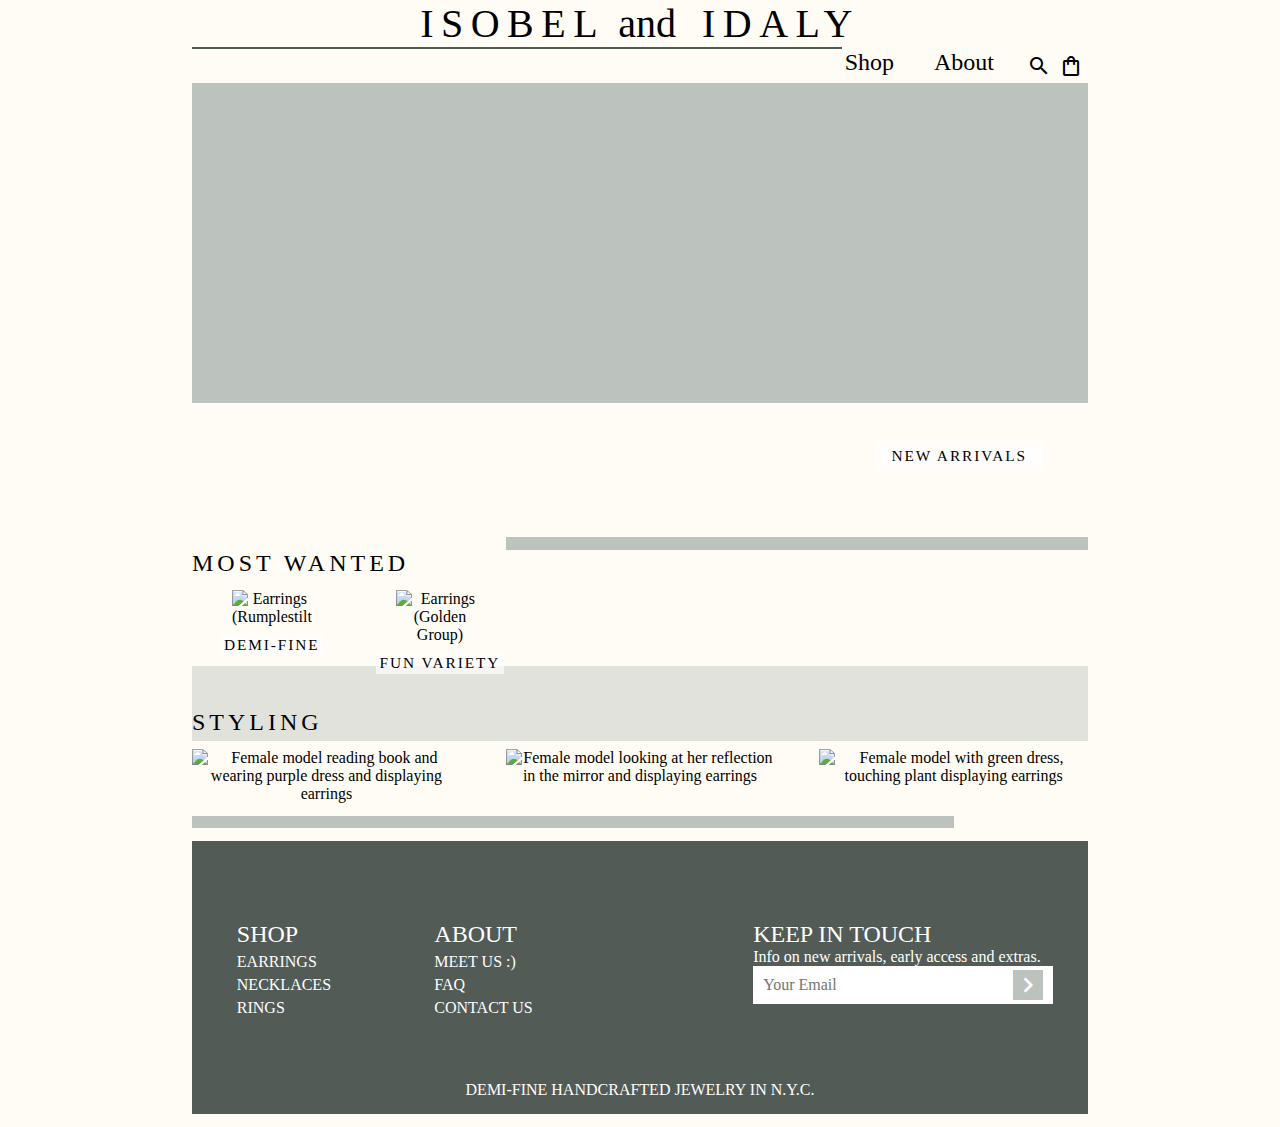
==== commit 9a704625: "qol improvements" ====
--- a/index.html
+++ b/index.html
@@ -7,6 +7,7 @@
 		<link rel="stylesheet" href="https://use.typekit.net/btj1uvo.css">
 		<link href="https://fonts.googleapis.com/css?family=Material+Icons|Material+Icons+Outlined|Material+Icons+Two+Tone|Material+Icons+Round|Material+Icons+Sharp" rel="stylesheet">
 		<link rel="stylesheet" href="CSS/style.css">
+		<script src="JavaScript/javascript.js" language="javascript"></script>
 		<title>ISO.IDA | Demi-Fine Handmade Jewelry</title>
 	</head>
 
@@ -28,8 +29,8 @@
 					<div id="menu">
 						<div id="menuDropDown">
 							<div class="menuSection">
-								<span>Shop</span>
-									<ul class="menuList">
+								<span onclick="">Shop</span>
+									<ul class="menuList" id="menuListShop">
 										<li class="menuDropDown-item1"><a href="earrings.html">Earrings</a></li>
 										<li class="menuDropDown-item2"><a href="">Necklaces</a></li>
 										<li class="menuDropDown-item3"><a href="">Rings</a></li>
@@ -37,8 +38,8 @@
 							</div>
 					
 							<div class="menuSection">
-								<span>About</span>
-									<ul class="menuList">
+								<span onClick="">About</span>
+									<ul class="menuList" id="menuListAbout">
 										<li class="menuDropDown-item1"><a href="">Meet us!</a></li>
 										<li class="menuDropDown-item2"><a href="">FAQ</a></li>
 										<li class="menuDropDown-item3"><a href="">Contact us</a></li>
@@ -116,7 +117,7 @@
 					<div class="footerMenu">
 					<h3>SHOP</h3>
 						<ul>
-							<li><a href="">EARRINGS</a></li>
+							<li><a href="earrings.html">EARRINGS</a></li>
 							<li><a href="">NECKLACES</a></li>
 							<li><a href="">RINGS</a></li>
 						</ul>
--- a/CSS/style.css
+++ b/CSS/style.css
@@ -25,9 +25,9 @@
 }
 
 body{
-	margin: 0 auto;
-}
-
+	background-color: #fffcf5;
+	margin: 0 15%;
+}
 
 header a{
 	text-decoration: none;
@@ -111,7 +111,7 @@
 	display: block;
 	position: absolute;
 	animation: dropDown .5s;
-	background-color: rgba(255,255,255,0.65);
+	background-color: rgba(255,255,255,0.85);
 }
 
 /* Menu Animation */
@@ -123,7 +123,7 @@
 	
 	100%{
 		opacity: 1;
-		background-color: rgba(255,255,255,0.65);
+		background-color: rgba(255,255,255,0.85);
 	}
 }
 
@@ -132,6 +132,10 @@
 	z-index: 1;
 	
 	
+}
+
+.showMenuList{
+	display: block;
 }
 
 .menuList li{
@@ -154,19 +158,12 @@
 	cursor: pointer;
 }
 
-
-
-body{
-	background-color: #fffcf5;
-	margin: 0 15%;
-}
-
 main{
 	margin: 0 auto;
 	background-image: url("https://s3.amazonaws.com/iso.ida/Images/Home/GroupShot.JPG");
 	background-position: center;
 	background-size: cover;
-	height: 40vw;
+	height: 30vw;
 	width: 90%;
 }
 
@@ -175,7 +172,7 @@
 	display: block;
 	position: absolute;
 	background-color: #BCC3BE;
-	height: 30vw;
+	height: 25vw;
 	width: 100%;
 	z-index: -1;
 	top: -70px;
@@ -215,8 +212,9 @@
 /* Button in Home's Main */
 
 #homeMain button{
+	position: relative;
 	top: 75%;
-	left: 80%;
+	float: right;
 }
 
 #homeMain::after{
@@ -305,8 +303,8 @@
 	position: relative;
 	flex-direction: row;
 	display: flex;
+	flex-wrap: wrap;
 	justify-content: space-between;
-	margin-bottom: 3vw;
 }
 
 .homeStylingImages{
@@ -322,15 +320,16 @@
 
 .homeStyling::after{
 	content: '';
-	display: flex;
-	justify-content: flex-start;
-	position: absolute;
+	display: block;
+	position: relative;
 	background-color: #BCC3BE;
 	height: 1vw;
 	width: 59.5vw;
-	margin-top: 28.75vw;
-	margin-bottom: 1vw;
-}
+	margin: 1vw 0;
+}
+
+
+
 
 /* ------ Earrings Styles ------ */
 
@@ -346,50 +345,58 @@
 	letter-spacing: 0.75px;
 }
 
-#earringsHeader::before{
+#earringsHeading::before{
 	content: '';
 	display: block;
 	position: absolute;
 	background-color: #BCC3BE;
-	margin-top: 95px;
-	padding-bottom: 0.5vw;
+	height: 0.5vw;
 	width: 70%;
 	z-index: -1;
 }
 
-#earringsHeader::after{
-	content: '';
-	display: block;
+#earringsSection2{
+	
+}
+
+#earringsArticle::before{
+	content: '';
+	display: flex;
 	position: absolute;
 	background-color: rgba(188, 195, 190, 0.45);
-	margin-top: 44px;
-	padding-bottom: 20vw;
+	height: 20vw;
+	margin-top: 40px;
 	width: 70%;
 	z-index: -1;
 	
 }
 
+#earringsSection5{
+	margin-top: 1vw;
+}
+
 #earringsSection5::before{
 	content: '';
-	display: block;
-	position: absolute;
+	display: flex;
+	position: relative;
 	background-color: #BCC3BE;
-	margin-top: -2.5vw;
-	margin-left: 10%;
-	padding-top: 1vw;
-	width: 50%;
+	height: 1vw;
+	margin-top: -3vw;
+	margin-bottom: 1vw;
+	margin-left: 88%;
+	width: 210%;
 	z-index: -1;
 }
 
-#earringsSection7::after{
-	content: '';
-	display: block;
-	position: absolute;
+#earringsSection8::after{
+	content: '';
+	display: block;
+	position: relative;
 	background-color: #BCC3BE;
-	margin-top: 28vw;
-	margin-left: 30%;
-	padding-top: 1vw;
-	width: 53.5%;
+	height: 1vw;
+	width: 240%;
+	margin-left: -60%;
+	margin-bottom: 1vw;
 	z-index: -1;
 }
 
@@ -398,8 +405,8 @@
 	display: block;
 	position: absolute;
 	background-color: rgba(188, 195, 190, 0.45);
-	margin-top: -2.3vw;
-	padding-bottom: 18vw;
+	margin-top: -2vw;
+	height: 20vw;
 	width: 70%;
 	z-index: -1;
 }
@@ -425,11 +432,6 @@
 	width: 33.33%;
 }
 
-.earringsItemBoxes1, .earringsItemBoxes2{
-	margin-top: 1.3vw;
-}
-
-
 #earringsArticle img{
 	border: thick #525b56 solid;
 	width: 80%;
@@ -447,15 +449,13 @@
 }
 
 .earringsInfoBox{
-	margin: 10px 0 55px;
+	margin: 10px 0 50px;
 	width: 80%;
 }
 
 .earringItemName{
 	text-decoration: none;
 	color: black;
-	float: left;
-	text-align: left;
 }
 
 .earringItemName:hover{
@@ -477,8 +477,6 @@
 }
 
 .earringItemPrice{
-	float: right;
-	text-align: right;
 }
 
 .earringsMobile{
@@ -492,13 +490,13 @@
 	margin-bottom: 1vw;
 }
 
-#itemArticle::before{
-	content: '';
-	display: block;
-	position: absolute;
+#itemArticleTopBar::before{
+	content: '';
+	display: block;
+	position: relative;
 	background-color: #BCC3BE;
-	padding-bottom: 0.5vw;
-	width: 70%;
+	height: 0.5vw;
+	width: 100%;
 	z-index: -1;
 }
 
@@ -573,7 +571,7 @@
 	position: relative;
 	margin-top: 10px;
 	margin-left: -20%;
-	padding-bottom: 1vw;
+	height: 1vw;
 	width: 120%;
 	z-index: -1;
 }
@@ -594,6 +592,76 @@
 	color: white;
 }
 
+
+/* 'How about these?' Section */
+
+#itemHowAboutThese{
+	
+}
+
+#itemHowAboutThese::before{
+	content: '';
+	display: block;
+	position: absolute;
+	background-color: rgba(188, 195, 190, 0.45);
+	padding-left: 0;
+	height: 22.5vw;
+	width: 70%;
+	z-index: -1;
+}
+
+#itemHowAboutThese h2{
+	letter-spacing: 1px;
+	font-weight: normal;
+	padding-left: 2.5%;
+}
+
+.itemHowAboutTheseContent{
+	position: relative;
+	flex-direction: row;
+	display: flex;
+	flex-wrap: wrap;
+	justify-content: space-between;
+	margin-bottom: 1vw;
+	padding: 0 2%;
+}
+
+.itemHowAboutTheseImages{
+	width: 30%;
+	
+}
+
+.itemHowAboutTheseContent img{
+	width: 100%;
+	border: thick solid #525b56;
+}
+
+#itemHowAboutTheseImage1::after{
+	content: '';
+	display: flex;
+	justify-content: flex-start;
+	position: relative;
+	background-color: #BCC3BE;
+	height: 1vw;
+	width: 59.5vw;
+	margin-left: -7%;
+	margin-bottom: 1vw;
+}
+
+.itemHowAboutTheseContent p{
+	color: black;
+	font-size: 22px;
+	font-weight: 300;
+	display: flex;
+	justify-content: space-between;
+	margin: 0 2.5%;
+	font-family: "leksa-sans";
+}
+
+.itemHowAboutTheseName{
+	text-decoration: none;
+	color: black;
+}
 
 /* Footer */
 
@@ -631,11 +699,12 @@
 	color: black;
 	z-index: 0;
 	width: 300px;
+	border-radius: 0;
+	border: none;
 }
 
 .footerTop{
 	display: block;
-	justify-content: space-between;
 	margin: 0 5%;
 	height: 200px;
 }
@@ -643,21 +712,24 @@
 .footerTopLeft{
 	flex-direction: row;
 	display: flex;
-	width: 50%;
-	float: left;
+	width: auto;
 }
 
 .footerTopRight{
 	flex-direction: column;
-	width: 50%;
+	width: auto;
 	float: right;
-	padding-left: 10%;
 }
 
 .footerMenu{
 	display: flex;
 	flex-direction: column;
-	margin-right: 10%;
+	margin-right: 20%;
+	
+}
+
+#footerMenuAbout{
+	
 }
 
 .footerTopRight div{
@@ -688,17 +760,156 @@
 .footerBottomPrint p{
 	text-align: center;
 	padding-top: 40px;
-	font-size: 22px;
+	padding-bottom: 15px;
+	font-size: 16px;
+	font-weight: normal;
 }
 
 /* Responsive Webpage Settings */
+
+/* 4K Settings */
+
 @media screen and (min-width: 1920px){
-	
-}
+	body{
+		max-width: 1440px;
+		margin: 0 auto;
+	}
+	
+	main{
+		height: 700px;
+	}
+	
+	#homeMain::before{
+		height: 550px;
+	}
+	
+	#homeMain button{
+	}
+	
+	#homeMostWanted::after{
+		height: 350px;
+	}
+	
+	
+	
+	button{
+		font-size: 24px;
+		letter-spacing: 2px;
+	}
+	
+	#earringsHeading::before{
+		width: 1440px;
+		height: 8px;
+	}
+	
+	.homeStyling::after{
+		width: 1215px;
+		height: 20px;
+	}
+	
+	#earringsSection5{
+		margin-top: 25px;
+	}
+	
+	#earringsSection5::before{
+		height: 20px;
+		margin-top: -70px;
+		margin-bottom: 25px;
+	}
+	
+	#earringsSection8::after{
+		width: 1215px;
+		margin-left: -225px;
+		height: 20px;
+	}
+	
+	#earringsArticle::before, #earringsSection8::before{
+		width: 1440px;
+		height: 400px;
+	}
+	
+	#earringsSection8::before{
+		margin-top: -25px;
+	}
+	
+	#itemHowAboutThese::before{
+		width: 1440px;
+		height: 400px;
+	}
+	
+	#itemArticleTopBar::before{
+		height: 10px;
+	}
+	
+	#itemHowAboutTheseImage1::after{
+		width: 1215px;
+		height: 20px;
+	}
+}
+
+/* Tablet Version */
 
 @media screen and (max-width: 1023px){
-	
-}
+	body{
+		margin: 0 5%;
+	}
+	
+	main{
+		height: 400px;
+	}
+	
+	#homeMain::before{
+		height: 35vw;
+	}
+	
+	#earringsHeading::before{
+		width: 90%;
+	}
+	
+	#earringsArticle::before, #earringsSection8::before, #itemHowAboutThese::before{
+		height: 25vw;
+		width: 90%;
+	}
+	
+	#earringsSection8::after{
+	}
+	
+	#itemHowAboutThese::after{
+		width: 90%;
+		margin-top: -45vw;
+		height: 30vw;
+	}
+}
+
+/* Tablet Portrait Version */
+
+@media screen and (max-width: 1023px) and (orientation: portrait){
+	body{
+		margin: 0 5%;
+	}
+	
+	main{
+		height: 40vw;
+	}
+	
+	#homeMain::before{
+		height: 32.5vw;
+	}
+	
+	#homeMain button{
+		padding: 1% 2%;
+	}
+	
+	.homeStyling::after{
+		width: 70vw;
+	}
+	
+	button{
+		font-size: 14px;
+	}
+}
+
+/* Mobile version */
 
 @media screen and (max-width: 767px){
 	body{
@@ -768,7 +979,7 @@
 		padding: 0 2vw;
 	}
 	
-	.material-icons-outlined{
+	span.material-icons-outlined{
 		padding: 0 2vw;
 		font-size: 7vw;
 	}
@@ -817,7 +1028,7 @@
 		position: absolute;
 		font-family: leksa-sans;
 		font-weight: 300;
-		font-size: 6vw;
+		font-size: 5vw;
 		letter-spacing: .15vw;
 		border: none;
 		border-radius: 0;
@@ -828,15 +1039,22 @@
 	/* NEW ARRIVALS Button */
 	
 	#homeMain button{
-		left: 0;
+		float: none;
 		margin: 0 auto;
 		display: flex;
-		position: relative;
+		
 	}
 	
 	#homeMain button:hover{
-		background-color: #fffcf5;
+		background-color: white;
 		color: black;
+	}
+	
+	/* Home Headings */
+	
+	#homeArticle h2{
+		font-size: 5vw;
+		padding: 3.5vw 5vw 1.5vw;
 	}
 	
 	/* Most Wanted */
@@ -883,12 +1101,15 @@
 	.homeStyling{
 		overflow-x: scroll;
 		scroll-snap-type: x mandatory;
+		margin-bottom: 10vw;
+		flex-wrap: nowrap;
 	}
 	
 	.homeStylingImages{
 		flex-shrink: 0;
 		scroll-snap-align: center;
 		width: 80%;
+		
 	}
 	
 	.homeStyling img{
@@ -921,7 +1142,11 @@
 	
 	/* Earrings Page */
 	
-	#earringsHeader::after{
+	#earringsHeading::before{
+		display: none;
+	}
+	
+	#earringsArticle::before{
 		display: none;
 	}
 	
@@ -930,9 +1155,24 @@
 		padding-top: 5vw;
 	}
 	
+	#earringsArticle img{
+		width: 90%;
+	}
+	
+	#earringsArticle p{
+	}
+	
+	.earringsInfoBox{
+		width: 90%;
+	}
+	
 	.earringsItemBox{
 		width: 50%;
-	}
+		margin-top: 0;
+	}
+	.earringsItemBoxes2{
+	margin-top: 1.3vw;
+}
 	
 	.earringsMobile{
 		display: flex;
@@ -944,7 +1184,11 @@
 		display: none;
 	}
 	
-	#earringsSection7::after{
+	#earringsSection5{
+		margin-top: 0;
+	}
+	
+	#earringsSection8::after{
 		display: none;
 	}
 	
@@ -956,29 +1200,43 @@
 		
 	}
 	
+	/* Item Page */
+	
+	#itemArticleTopBar::before{
+		display: none;
+	}
+	
+	
 	
 	/* Footer */
 	
 	.footerTop{
-		flex-direction: column;
+		height: auto;
 	}
 	
 	.footerTop h3{
 		font-size: 5vw;
 		padding-top: 4vw;
+		
 	}
 	
 	.footerTopLeft{
 		justify-content: space-around;
-		width: 80%;
+		width: 100%;
+		height: auto;
+		
 	}
 	
 	.footerTopRight{
 		margin: auto;
+		width: 100%;
+		padding-left: 10%;
+		margin-bottom: 3vw;
 	}
 	
 	.footerMenu{
 		margin: 0;
+		margin-left: -4.5vw;
  	}
 	
 	.footerTop a, .footerTop p, .footerTop input, .footerBottomPrint p{
@@ -986,7 +1244,7 @@
 	}
 	
 	footer input{
-		width: 80%;
+		width: 70vw;
 		padding: 1.5vw;
 	}
 	
@@ -997,5 +1255,15 @@
 		font-size: 4vw;
 	}
 	
-}#itemDetailsHeading {
-}
+	.footerBottomPrint{
+		
+		padding-left: 13%;
+	}
+	
+	.footerBottomPrint p{
+		text-align: left;
+		padding-top: 6vw;
+		padding-bottom: 4vw;
+	}
+	
+}
